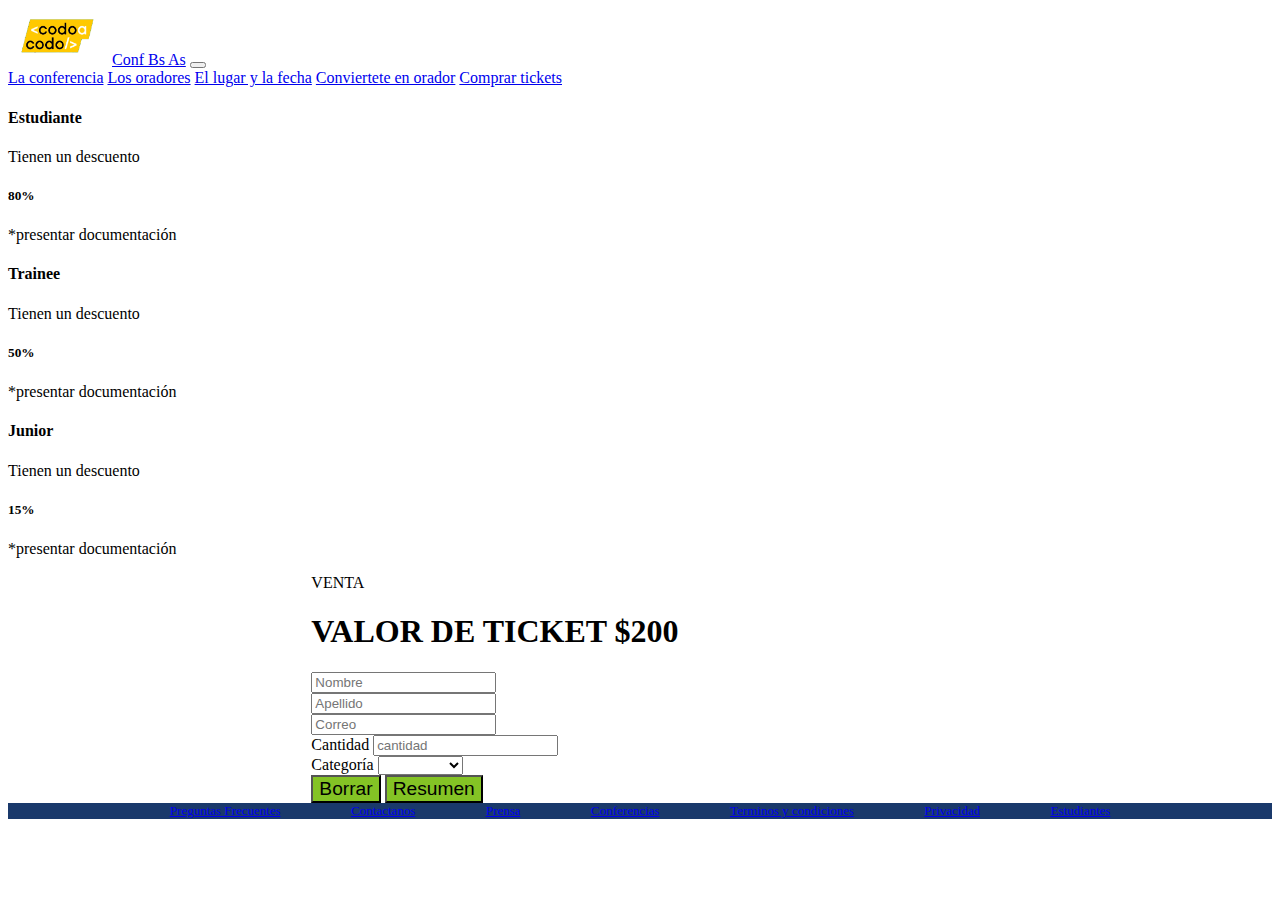
==== comprartickets.html @ 4e1c4849 "trabajo practico java" ====
<!DOCTYPE html>
<html lang="en">
<head>
    <meta charset="UTF-8">
    <meta http-equiv="X-UA-Compatible" content="IE=edge">
    <link href="https://cdn.jsdelivr.net/npm/bootstrap@5.1.3/dist/css/bootstrap.min.css" rel="stylesheet" integrity="sha384-1BmE4kWBq78iYhFldvKuhfTAU6auU8tT94WrHftjDbrCEXSU1oBoqyl2QvZ6jIW3" crossorigin="anonymous">
    <link rel="stylesheet" href="./estilos/style.css">
    <title>Document</title>
</head>
<body>
    <header>
        <nav class="navbar navbar-expand-lg navbar-light bg-dark">
            <div class="container-fluid">
                <div class= ms-5> 
                    <img src="./Imagenes/codoacodo.png" width="100px" alt="Logo">
                    <a class="navbar-brand text-white" href="#">Conf Bs As</a>
                    <button class="navbar-toggler" type="button" data-bs-toggle="collapse" data-bs-target="#navbarNavAltMarkup" aria-controls="navbarNavAltMarkup" aria-expanded="false" aria-label="Toggle navigation">
                      <span class="navbar-toggler-icon"></span>
                    </button>
                </div>
              <div class="collapse navbar-collapse justify-content-end me-5" id="navbarNavAltMarkup">
                <div class="navbar-nav">
                  <a class="nav-link text-white" aria-current="page" href="#">La conferencia</a>
                  <a class="nav-link text-muted" href="#">Los oradores</a>
                  <a class="nav-link text-muted" href="#">El lugar y la fecha</a>
                  <a class="nav-link text-muted" href="#">Conviertete en orador</a>
                  <a class="nav-link text-success" href="./comprartickets.html">Comprar tickets</a>
                </div>
              </div>
            </div>
          </nav>
    </header>
   <section class="d-flex justify-content-center mt-4">
    <div class="card m-1 border border-primary" style="width: 16rem;">
        <div class="card-body">
          <h4 class="card-title text-center mt-2">Estudiante</h4>
          <p class="card-text text-center  mt-4">Tienen un descuento</p>
          <h5 class="card-title text-center mt-4">80%</h5>
          <p class="card-text text-center  mt-4 mb-2 text-muted">*presentar documentación</p>
        </div>
      </div>

      <div class="card m-1 border border-success" style="width: 16rem;">
        <div class="card-body">
            <h4 class="card-title text-center mt-2">Trainee</h4>
            <p class="card-text text-center  mt-4">Tienen un descuento</p>
            <h5 class="card-title text-center mt-4">50%</h5>
            <p class="card-text text-center  mt-4 mb-2 text-muted">*presentar documentación</p>
          </div>
      </div>

      <div class="card m-1 border border-warning" style="width: 16rem;">
        <div class="card-body">
            <h4 class="card-title text-center mt-2">Junior</h4>
            <p class="card-text text-center  mt-4">Tienen un descuento</p>
            <h5 class="card-title text-center mt-4">15%</h5>
            <p class="card-text text-center  mt-4 mb-2 text-muted">*presentar documentación</p>
          </div>
      </div>
   </section>

   <section class="form">
    <form id="formulario">
        <div>
            <p class="text-center"> 
                VENTA
              </p>
              <h1 class="text-center">VALOR DE TICKET $200</H1>
              <div class="row">
                <div class="col mt-2">
                  <input type="text" class="form-control" placeholder="Nombre" aria-label="Nombre">
                </div>
                <div class="col mt-2">
                  <input type="text" class="form-control" placeholder="Apellido" aria-label="Apellido">
                </div>
              </div>
    
              <div class="mb-3 mt-3">
                <input type="email" class="form-control" id="exampleFormControlInput1" placeholder="Correo">
              </div>
              
              <div class="row">
                <div class="col mt-2">
                    <label for="cantidad" class="form-label">Cantidad</label>
                  <input type="number" id="cantidad" class="form-control" placeholder="cantidad">
                </div>
                <div class="col mt-2">
                    <label for="categoria" class="form-label">Categoría</label>
                    <select id="categoria" class="form-select">
                        <option selected> </option>
                        <option value="Estudiante">Estudiante</option>
                        <option value="Trainee">Trainee</option>
                        <option value="Junior">Junior</option>
                      </select>
                </div>
              </div>
    
              <div class="row" id="resultado">
    
              </div>
    
              <div class="row mt-5">
                <button class="btn col ms-3 me-2 enviar text-white" type="reset" id="borrar">Borrar</button>
                <button class="btn col enviar text-white" type="submit" id="resumen">Resumen</button>
            </div>
              </div>
          </div>
    </form>
   </section>

    <footer class="mt-3">
        <div class="text-white">
          <div class="piedepagina">
            <a class="nav-link text-white col-1" href="#">Preguntas Frecuentes</a>
            <a class="nav-link text-white col-1" href="#">Contactanos</a>
            <a class="nav-link text-white col-1" href="#">Prensa</a>
            <a class="nav-link text-white col-1" href="#">Conferencias</a>
            <a class="nav-link text-white col-1" href="#">Terminos y condiciones</a>
            <a class="nav-link text-white col-1" href="#">Privacidad</a>
            <a class="nav-link text-white col-1" href="#">Estudiantes</a>
          </div>
        </div>
      </footer>
</body>
</html>
---- estilos/style.css ----
.texto {
    margin-left: 50%;
}

.button {
    margin-bottom: 20%;
}

.cartas {
    display: flex;
    justify-content: space-around;
    margin-left: 19%;
    margin-right:19%;
}

.botones {
    margin-top: 10%;
    border:none;
    font-weight: bolder;
    height: 25px;
}

.texto1 {
    font-size: 92%;
}

.cuadro {
    font-size: 130%;
}

.enviar {
    background-color: rgb(132, 195, 37);
    font-size: larger;
}

.formulario {
    margin-left: 25%;
    margin-right: 25%;
}

footer {
background-color:rgb(26, 57, 107);
}

.piedepagina {
    display: flex;
    justify-content: space-around;
    text-align: center;
    margin-left: 10%;
    margin-right: 10%;
    font-size: small;
}

.form {
    margin-left: 24%;
    margin-right: 24%;
}
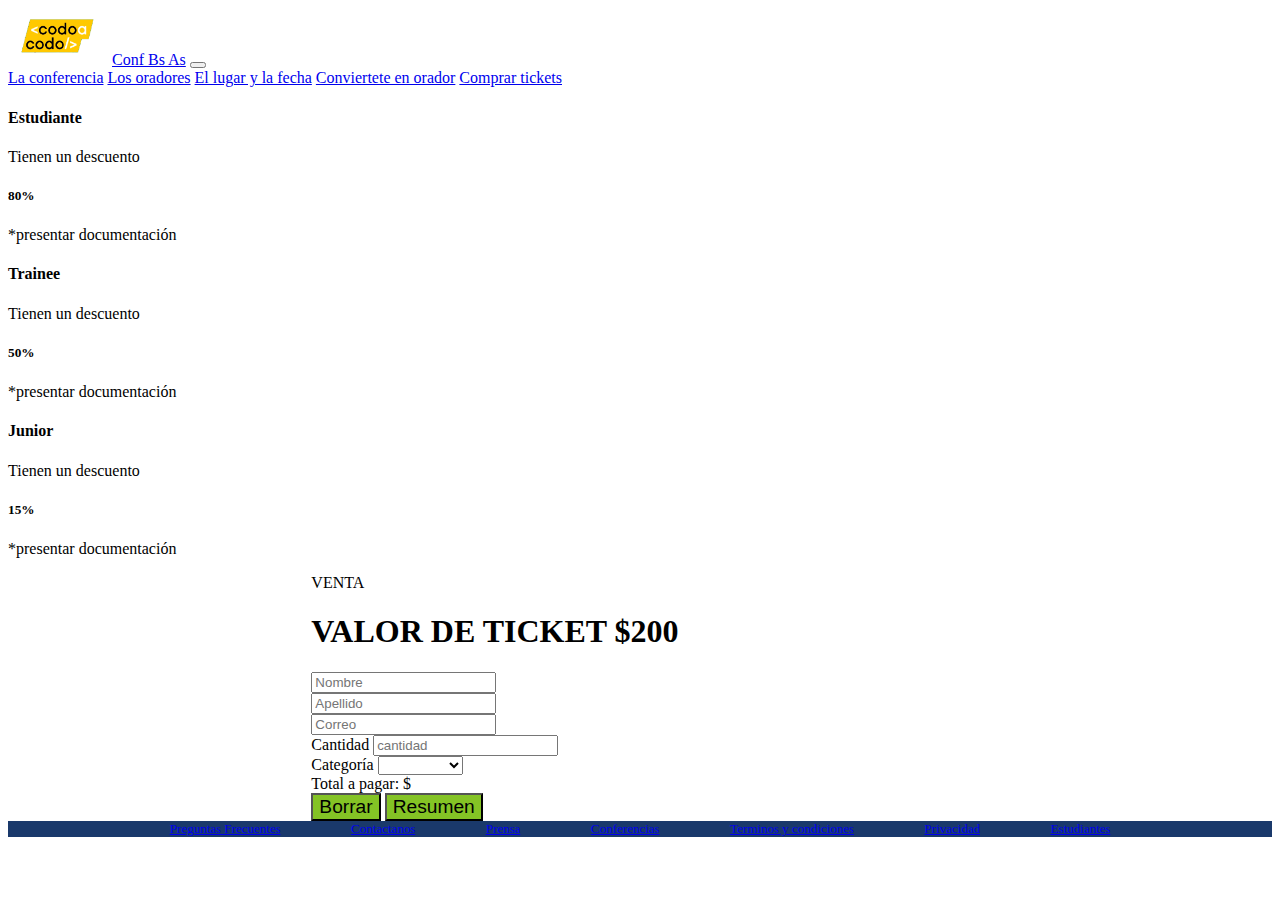
==== commit 17514be1: "Corrigiendo errores" ====
--- a/comprartickets.html
+++ b/comprartickets.html
@@ -4,8 +4,12 @@
     <meta charset="UTF-8">
     <meta http-equiv="X-UA-Compatible" content="IE=edge">
     <link href="https://cdn.jsdelivr.net/npm/bootstrap@5.1.3/dist/css/bootstrap.min.css" rel="stylesheet" integrity="sha384-1BmE4kWBq78iYhFldvKuhfTAU6auU8tT94WrHftjDbrCEXSU1oBoqyl2QvZ6jIW3" crossorigin="anonymous">
+    <link rel="stylesheet" href="./comprartickets.js">
     <link rel="stylesheet" href="./estilos/style.css">
     <title>Document</title>
+
+
+
 </head>
 <body>
     <header>
@@ -95,7 +99,12 @@
                 </div>
               </div>
     
-              <div class="row" id="resultado">
+              <div class="row card mt-3 bg-info p-2 text-dark bg-opacity-10" id="resultado">
+                
+                  <div class="card-body resultado">
+                    Total a pagar: $
+              
+                </div>
     
               </div>
     
@@ -121,5 +130,8 @@
           </div>
         </div>
       </footer>
+
+      <script src="comprartickets.js"></script>
+      
 </body>
 </html>